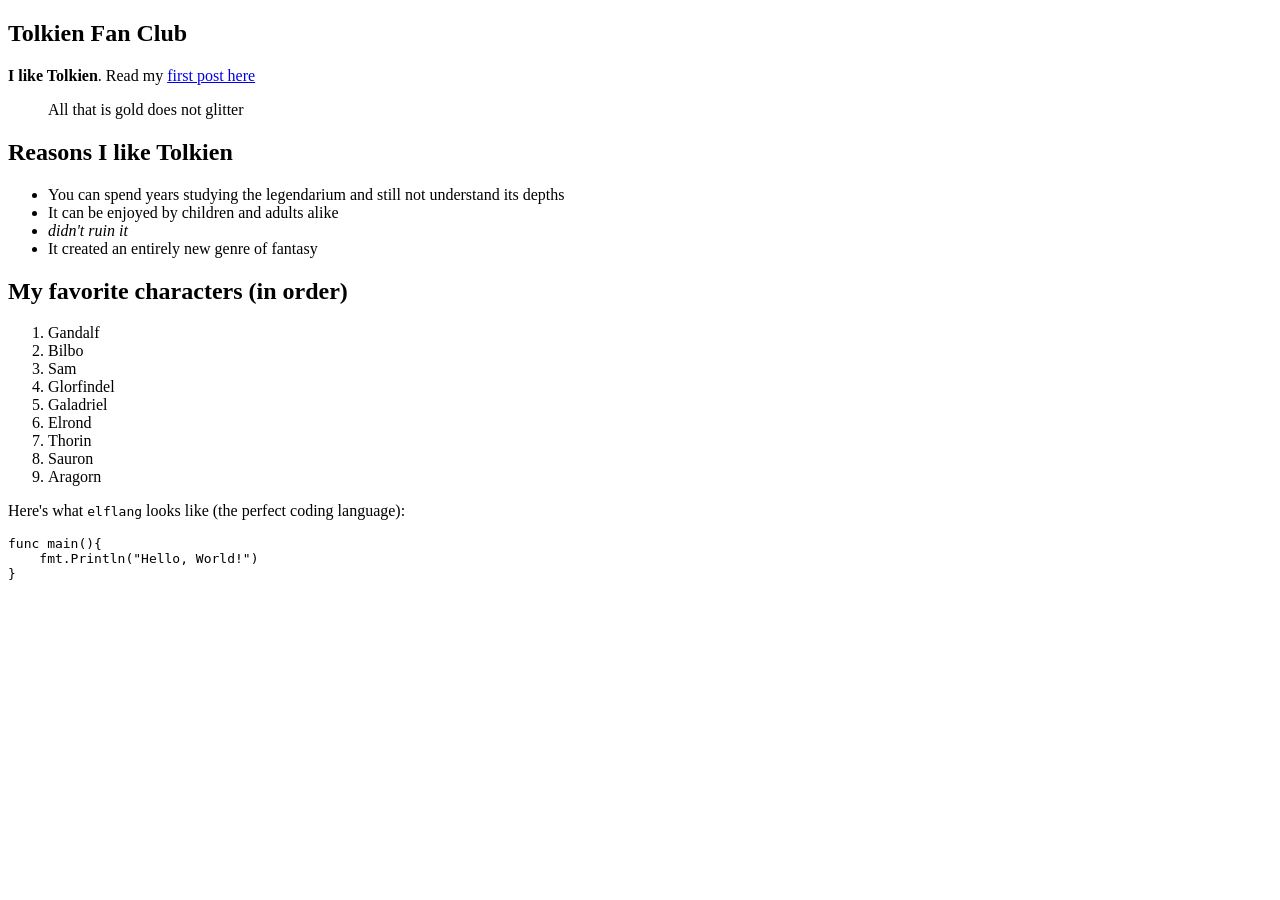
==== docs/index.html @ 96ce0a06 "duh..." ====
<!DOCTYPE html>
<html>

<head>
    <meta charset="utf-8">
    <meta name="viewport" content="width=device-width, initial-scale=1">
    <title> Tolkien Fan Club </title>
    <link href="/index.css" rel="stylesheet">
</head>

<body>
    <article>
        <div><h1>Tolkien Fan Club</h1><p><b>I like Tolkien</b>. Read my <a href="/majesty">first post here</a></p><blockquote>All that is gold does not glitter</blockquote><h2>Reasons I like Tolkien</h2><ul><li>You can spend years studying the legendarium and still not understand its depths</li><li>It can be enjoyed by children and adults alike</li><li><i>didn't ruin it</i></li><li>It created an entirely new genre of fantasy</li></ul><h2>My favorite characters (in order)</h2><ol><li>Gandalf</li><li>Bilbo</li><li>Sam</li><li>Glorfindel</li><li>Galadriel</li><li>Elrond</li><li>Thorin</li><li>Sauron</li><li>Aragorn</li></ol><p>Here's what <code>elflang</code> looks like (the perfect coding language):</p><pre><code>func main(){
    fmt.Println("Hello, World!")
}</code></pre></div>
    </article>
</body>

</html>
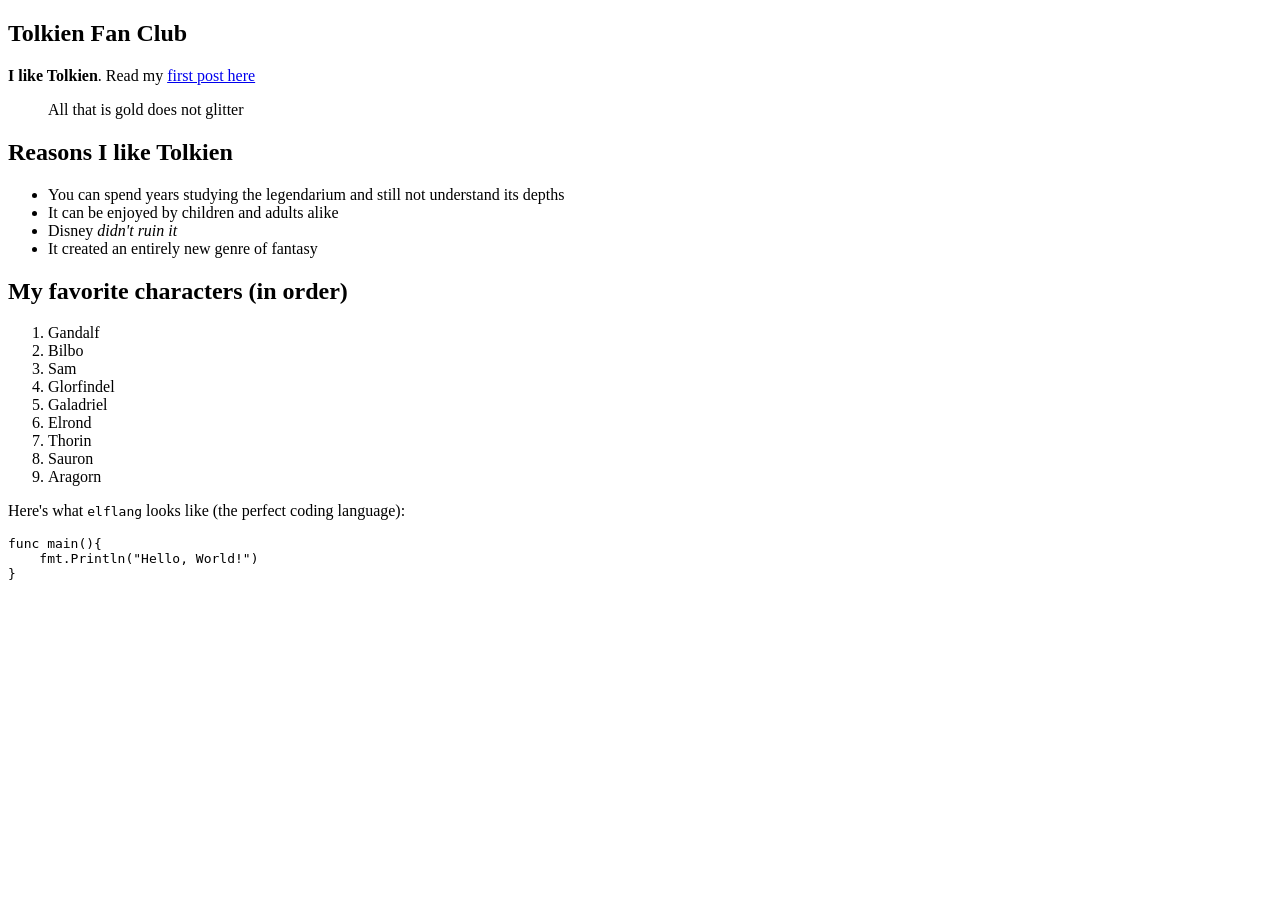
==== commit 5b5dba1f: "fixed italics" ====
--- a/docs/index.html
+++ b/docs/index.html
@@ -5,12 +5,12 @@
     <meta charset="utf-8">
     <meta name="viewport" content="width=device-width, initial-scale=1">
     <title> Tolkien Fan Club </title>
-    <link href="/index.css" rel="stylesheet">
+    <link href="/ssg_python/index.css" rel="stylesheet">
 </head>
 
 <body>
     <article>
-        <div><h1>Tolkien Fan Club</h1><p><b>I like Tolkien</b>. Read my <a href="/majesty">first post here</a></p><blockquote>All that is gold does not glitter</blockquote><h2>Reasons I like Tolkien</h2><ul><li>You can spend years studying the legendarium and still not understand its depths</li><li>It can be enjoyed by children and adults alike</li><li><i>didn't ruin it</i></li><li>It created an entirely new genre of fantasy</li></ul><h2>My favorite characters (in order)</h2><ol><li>Gandalf</li><li>Bilbo</li><li>Sam</li><li>Glorfindel</li><li>Galadriel</li><li>Elrond</li><li>Thorin</li><li>Sauron</li><li>Aragorn</li></ol><p>Here's what <code>elflang</code> looks like (the perfect coding language):</p><pre><code>func main(){
+        <div><h1>Tolkien Fan Club</h1><p><b>I like Tolkien</b>. Read my <a href="/ssg_python/blog/majesty">first post here</a></p><blockquote>All that is gold does not glitter</blockquote><h2>Reasons I like Tolkien</h2><ul><li>You can spend years studying the legendarium and still not understand its depths</li><li>It can be enjoyed by children and adults alike</li><li>Disney <i>didn't ruin it</i></li><li>It created an entirely new genre of fantasy</li></ul><h2>My favorite characters (in order)</h2><ol><li>Gandalf</li><li>Bilbo</li><li>Sam</li><li>Glorfindel</li><li>Galadriel</li><li>Elrond</li><li>Thorin</li><li>Sauron</li><li>Aragorn</li></ol><p>Here's what <code>elflang</code> looks like (the perfect coding language):</p><pre><code>func main(){
     fmt.Println("Hello, World!")
 }</code></pre></div>
     </article>
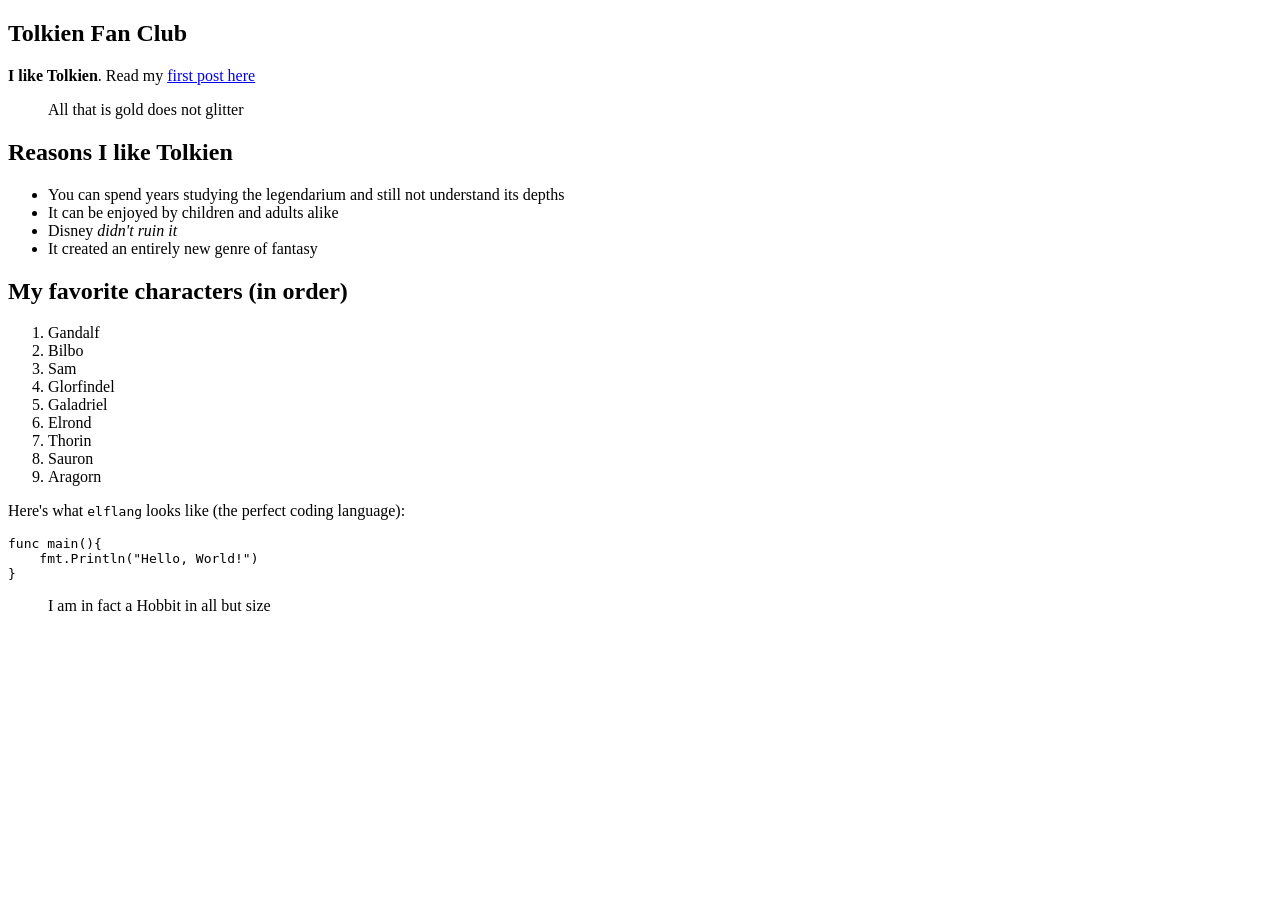
==== commit 2e28059c: "added block quote" ====
--- a/docs/index.html
+++ b/docs/index.html
@@ -12,7 +12,7 @@
     <article>
         <div><h1>Tolkien Fan Club</h1><p><b>I like Tolkien</b>. Read my <a href="/ssg_python/blog/majesty">first post here</a></p><blockquote>All that is gold does not glitter</blockquote><h2>Reasons I like Tolkien</h2><ul><li>You can spend years studying the legendarium and still not understand its depths</li><li>It can be enjoyed by children and adults alike</li><li>Disney <i>didn't ruin it</i></li><li>It created an entirely new genre of fantasy</li></ul><h2>My favorite characters (in order)</h2><ol><li>Gandalf</li><li>Bilbo</li><li>Sam</li><li>Glorfindel</li><li>Galadriel</li><li>Elrond</li><li>Thorin</li><li>Sauron</li><li>Aragorn</li></ol><p>Here's what <code>elflang</code> looks like (the perfect coding language):</p><pre><code>func main(){
     fmt.Println("Hello, World!")
-}</code></pre></div>
+}</code></pre><blockquote>I am in fact a Hobbit in all but size</blockquote></div>
     </article>
 </body>
 
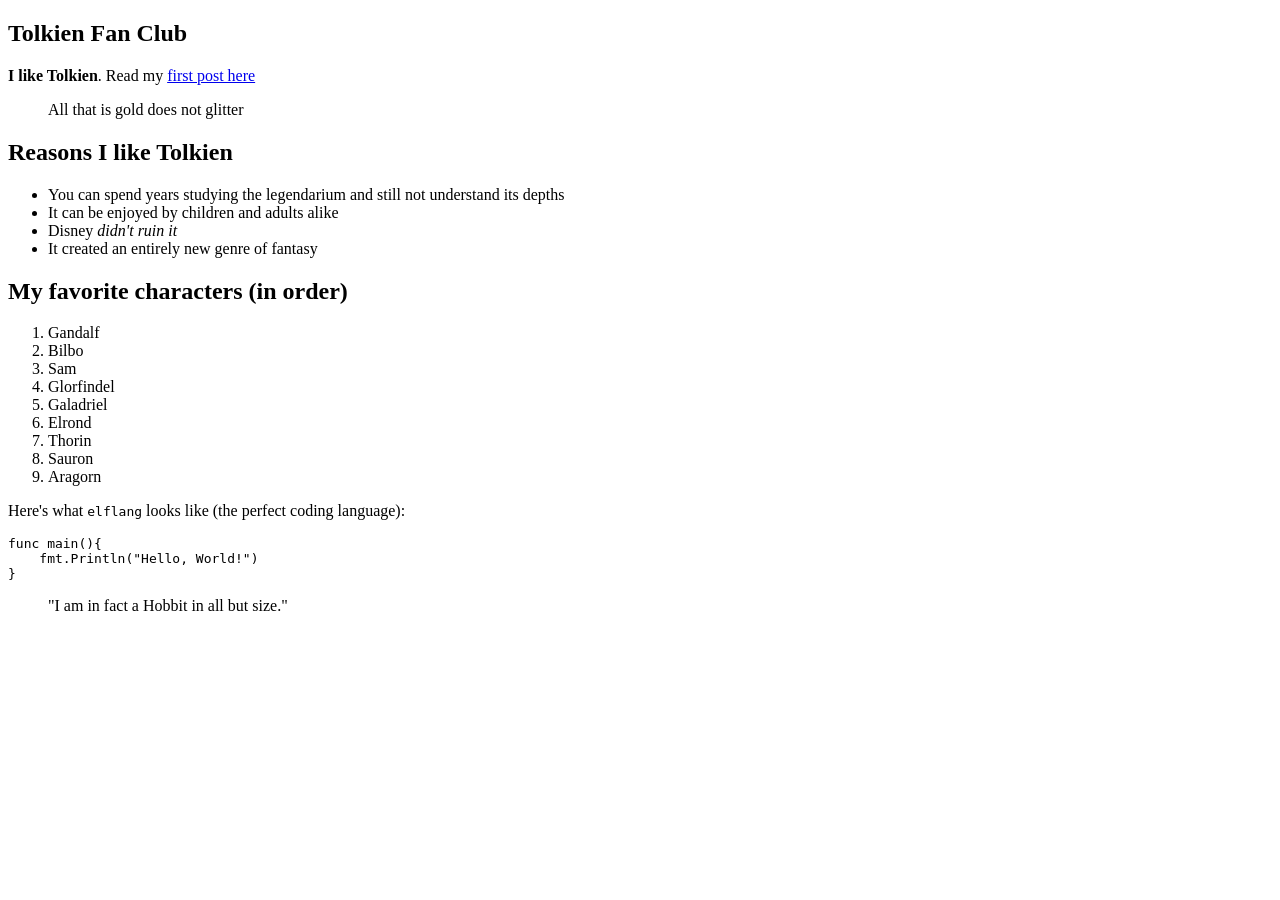
==== commit db56dd55: "added block quote" ====
--- a/docs/index.html
+++ b/docs/index.html
@@ -12,7 +12,7 @@
     <article>
         <div><h1>Tolkien Fan Club</h1><p><b>I like Tolkien</b>. Read my <a href="/ssg_python/blog/majesty">first post here</a></p><blockquote>All that is gold does not glitter</blockquote><h2>Reasons I like Tolkien</h2><ul><li>You can spend years studying the legendarium and still not understand its depths</li><li>It can be enjoyed by children and adults alike</li><li>Disney <i>didn't ruin it</i></li><li>It created an entirely new genre of fantasy</li></ul><h2>My favorite characters (in order)</h2><ol><li>Gandalf</li><li>Bilbo</li><li>Sam</li><li>Glorfindel</li><li>Galadriel</li><li>Elrond</li><li>Thorin</li><li>Sauron</li><li>Aragorn</li></ol><p>Here's what <code>elflang</code> looks like (the perfect coding language):</p><pre><code>func main(){
     fmt.Println("Hello, World!")
-}</code></pre><blockquote>I am in fact a Hobbit in all but size</blockquote></div>
+}</code></pre><blockquote>"I am in fact a Hobbit in all but size."</blockquote></div>
     </article>
 </body>
 
